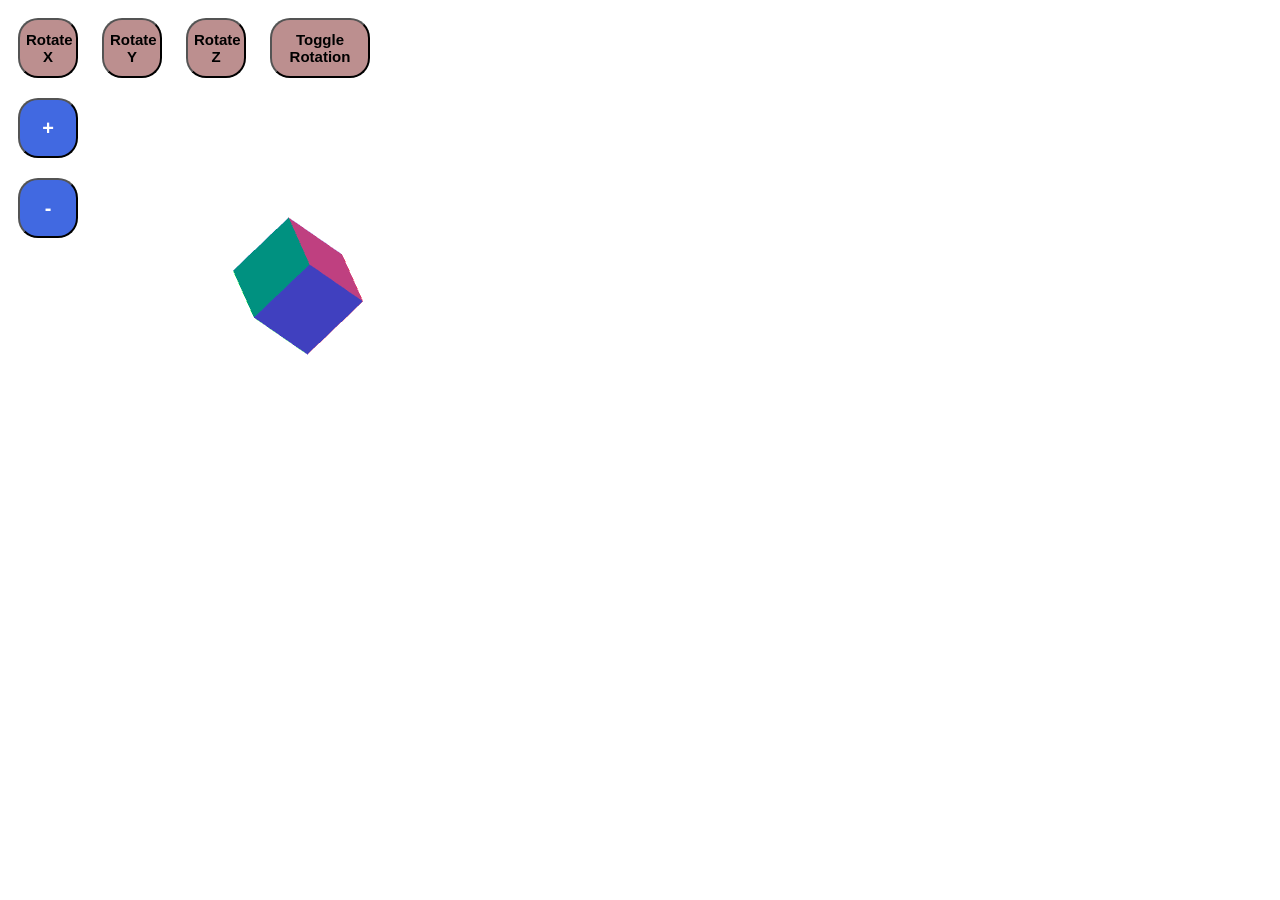
==== Cube Project/CubeProject.html @ 66465095 "Upload Computer Graphics Folder to UCSTCourses" ====
<html>
<head>
    <style>
       button{
           width: 60px;
           height: 60px;
           margin: 10px;
           font-size: 15px;
           font-weight: bolder;
           border-radius: 20px;
           background-color: rosybrown;

       }

       button:hover{
           background-color: darkcyan;
           color: antiquewhite;
           border-color: white;
       }

       #ButtonT{
           width: 100px;
       }

       #zoomin , #zoomout{
           background-color: royalblue;
           font-size: 20px;
           color: white;
       }

       .canvas , .canvas2{
           margin-left: 90px;
           margin-top: -180px;
       }
  

    </style>
</head>

<script id="vertex-shader" type="x-shader/x-vertex">

attribute  vec4 vPosition;
attribute  vec4 vColor;
varying vec4 fColor;
uniform vec3 theta;
uniform mat4 scaleMatrix;
void main() 
{
    
    vec3 angles = radians( theta );
    vec3 c = cos( angles );
    vec3 s = sin( angles );

    mat4 rx = mat4( 1.0,  0.0,  0.0, 0.0,
		            0.0,  c.x,  s.x, 0.0,
		            0.0, -s.x,  c.x, 0.0,
		            0.0,  0.0,  0.0, 1.0 );

    mat4 ry = mat4( c.y, 0.0, -s.y, 0.0,
		            0.0, 1.0,  0.0, 0.0,
		            s.y, 0.0,  c.y, 0.0,
		            0.0, 0.0,  0.0, 1.0 );


    mat4 rz = mat4( c.z, -s.z, 0.0, 0.0,
		            s.z,  c.z, 0.0, 0.0,
		            0.0,  0.0, 1.0, 0.0,
		            0.0,  0.0, 0.0, 1.0 );
    

    fColor = vColor;
    gl_Position = rz * ry * rx * scaleMatrix * vPosition ;
} 
</script>

<script id="fragment-shader" type="x-shader/x-fragment">

precision mediump float;
   
varying vec4 fColor;

void
main()
{
    gl_FragColor = fColor;
}
</script>


<script type="text/javascript" src="Common/webgl-utils.js"></script>
<script type="text/javascript" src="Common/initShaders.js"></script>
<script type="text/javascript" src="Common/MV.js"></script>
<script type="text/javascript" src="CubeProject.js"></script>

<body>
    <button id= "xButton">Rotate X</button>
    <button id= "yButton">Rotate Y</button>
    <button id= "zButton">Rotate Z</button>
    <button id = "ButtonT">Toggle Rotation</button>
    <div class="zoomin">
        <button id= "zoomin">+</button>
    </div>
    <div class="zoomout">
       <button id= "zoomout">-</button> 
    </div>
 


<br/>
<div class="canvas">
<canvas id="gl-canvas" width="400" height="400">
Oops ... your browser doesn't support the HTML5 canvas element
</canvas>
</div>

<div class="canvas2">
    <canvas id="gl-canvas2" width="400" height="400">
    Oops ... your browser doesn't support the HTML5 canvas element
    </canvas>
    </div>
</body>
</html>
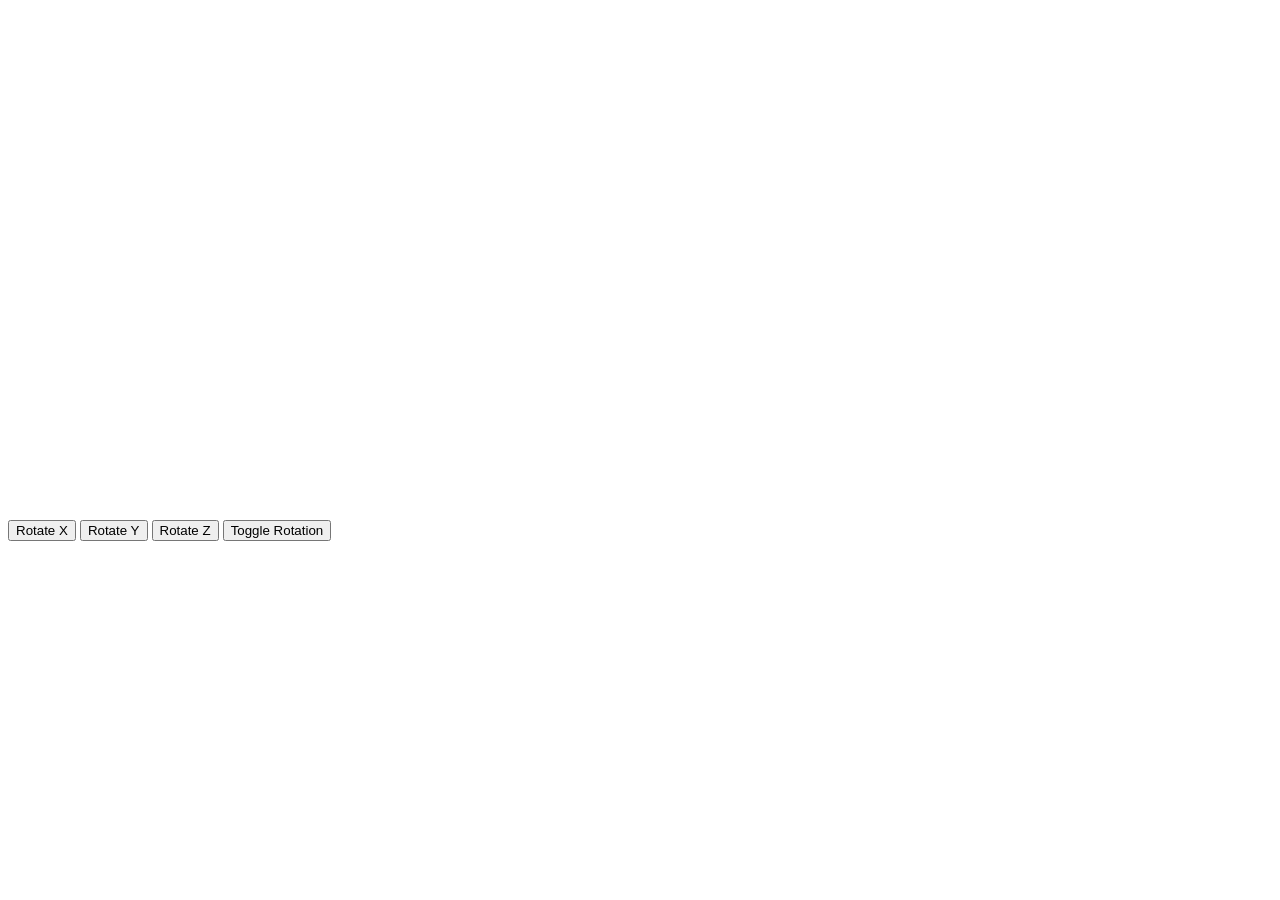
==== commit 671b00d2: "Update CubeProject.html Removed unused styles and scaleMatrix uniform. Updated canvas dimensions." ====
--- a/Cube Project/CubeProject.html
+++ b/Cube Project/CubeProject.html
@@ -1,56 +1,22 @@
 <html>
-<head>
-    <style>
-       button{
-           width: 60px;
-           height: 60px;
-           margin: 10px;
-           font-size: 15px;
-           font-weight: bolder;
-           border-radius: 20px;
-           background-color: rosybrown;
-
-       }
-
-       button:hover{
-           background-color: darkcyan;
-           color: antiquewhite;
-           border-color: white;
-       }
-
-       #ButtonT{
-           width: 100px;
-       }
-
-       #zoomin , #zoomout{
-           background-color: royalblue;
-           font-size: 20px;
-           color: white;
-       }
-
-       .canvas , .canvas2{
-           margin-left: 90px;
-           margin-top: -180px;
-       }
-  
-
-    </style>
-</head>
 
 <script id="vertex-shader" type="x-shader/x-vertex">
 
 attribute  vec4 vPosition;
 attribute  vec4 vColor;
 varying vec4 fColor;
+
 uniform vec3 theta;
-uniform mat4 scaleMatrix;
+
 void main() 
 {
-    
+    // Compute the sines and cosines of theta for each of
+    //   the three axes in one computation.
     vec3 angles = radians( theta );
     vec3 c = cos( angles );
     vec3 s = sin( angles );
 
+    // Remeber: thse matrices are column-major
     mat4 rx = mat4( 1.0,  0.0,  0.0, 0.0,
 		            0.0,  c.x,  s.x, 0.0,
 		            0.0, -s.x,  c.x, 0.0,
@@ -66,10 +32,9 @@
 		            s.z,  c.z, 0.0, 0.0,
 		            0.0,  0.0, 1.0, 0.0,
 		            0.0,  0.0, 0.0, 1.0 );
-    
 
     fColor = vColor;
-    gl_Position = rz * ry * rx * scaleMatrix * vPosition ;
+    gl_Position = rz * ry * rx * vPosition;
 } 
 </script>
 
@@ -86,37 +51,22 @@
 }
 </script>
 
-
-<script type="text/javascript" src="Common/webgl-utils.js"></script>
-<script type="text/javascript" src="Common/initShaders.js"></script>
-<script type="text/javascript" src="Common/MV.js"></script>
-<script type="text/javascript" src="CubeProject.js"></script>
+<script type="text/javascript" src="Common\webgl-utils.js"></script>
+<script type="text/javascript" src="Common\initShaders.js"></script>
+<script type="text/javascript" src="Common\MV.js"></script>
+<script type="text/javascript" src="cube.js"></script>
 
 <body>
-    <button id= "xButton">Rotate X</button>
-    <button id= "yButton">Rotate Y</button>
-    <button id= "zButton">Rotate Z</button>
-    <button id = "ButtonT">Toggle Rotation</button>
-    <div class="zoomin">
-        <button id= "zoomin">+</button>
-    </div>
-    <div class="zoomout">
-       <button id= "zoomout">-</button> 
-    </div>
- 
-
-
-<br/>
-<div class="canvas">
-<canvas id="gl-canvas" width="400" height="400">
+<canvas id="gl-canvas" width="512"" height="512">
 Oops ... your browser doesn't support the HTML5 canvas element
 </canvas>
-</div>
+   
+<br/>
 
-<div class="canvas2">
-    <canvas id="gl-canvas2" width="400" height="400">
-    Oops ... your browser doesn't support the HTML5 canvas element
-    </canvas>
-    </div>
+<button id= "xButton">Rotate X</button>
+<button id= "yButton">Rotate Y</button>
+<button id= "zButton">Rotate Z</button>
+<button id = "ButtonT">Toggle Rotation</button>
+
 </body>
 </html>
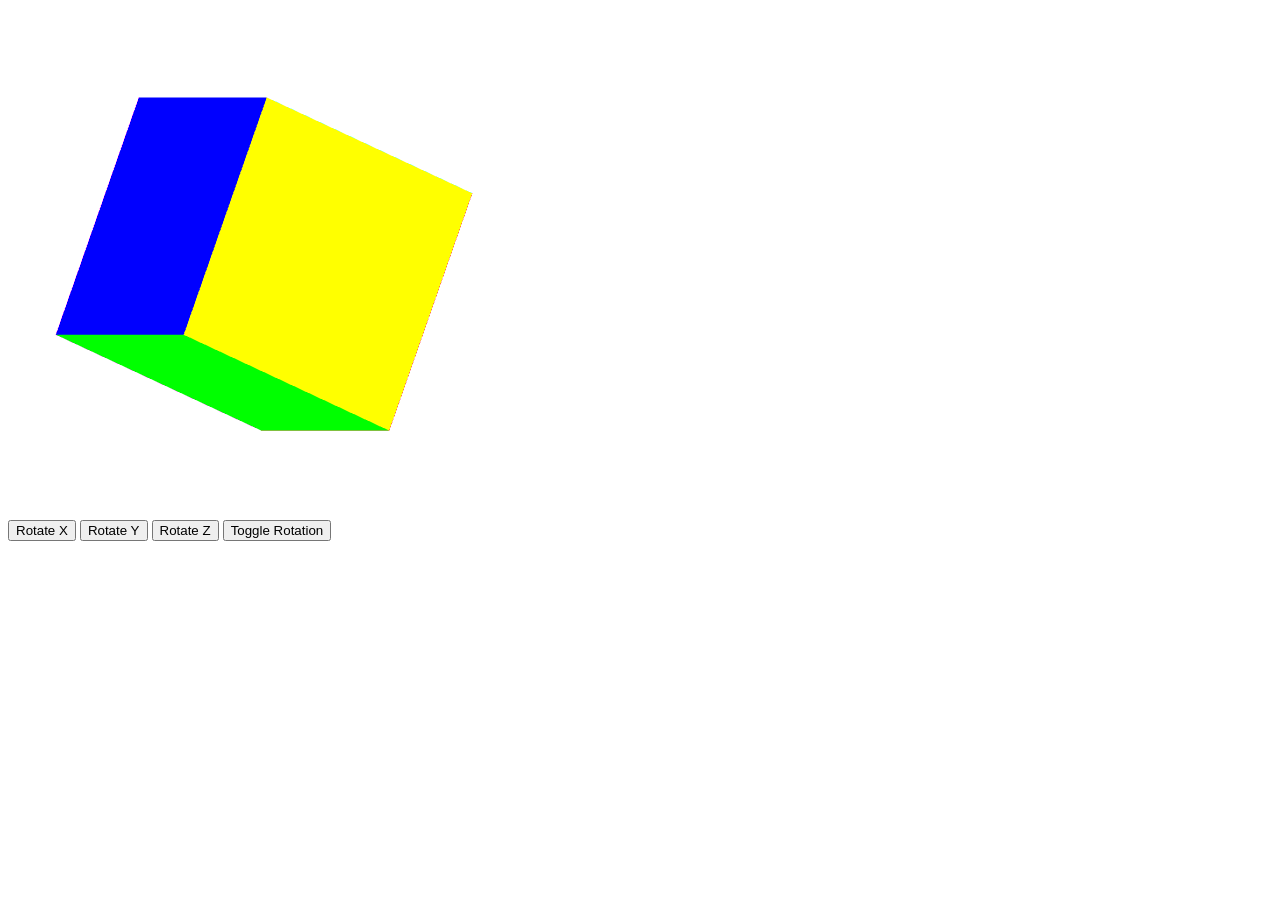
==== commit 9600b9a1: "Fix typo in script source for CubeProject.js" ====
--- a/Cube Project/CubeProject.html
+++ b/Cube Project/CubeProject.html
@@ -54,7 +54,7 @@
 <script type="text/javascript" src="Common\webgl-utils.js"></script>
 <script type="text/javascript" src="Common\initShaders.js"></script>
 <script type="text/javascript" src="Common\MV.js"></script>
-<script type="text/javascript" src="cube.js"></script>
+<script type="text/javascript" src="CubeProject.js"></script>
 
 <body>
 <canvas id="gl-canvas" width="512"" height="512">
